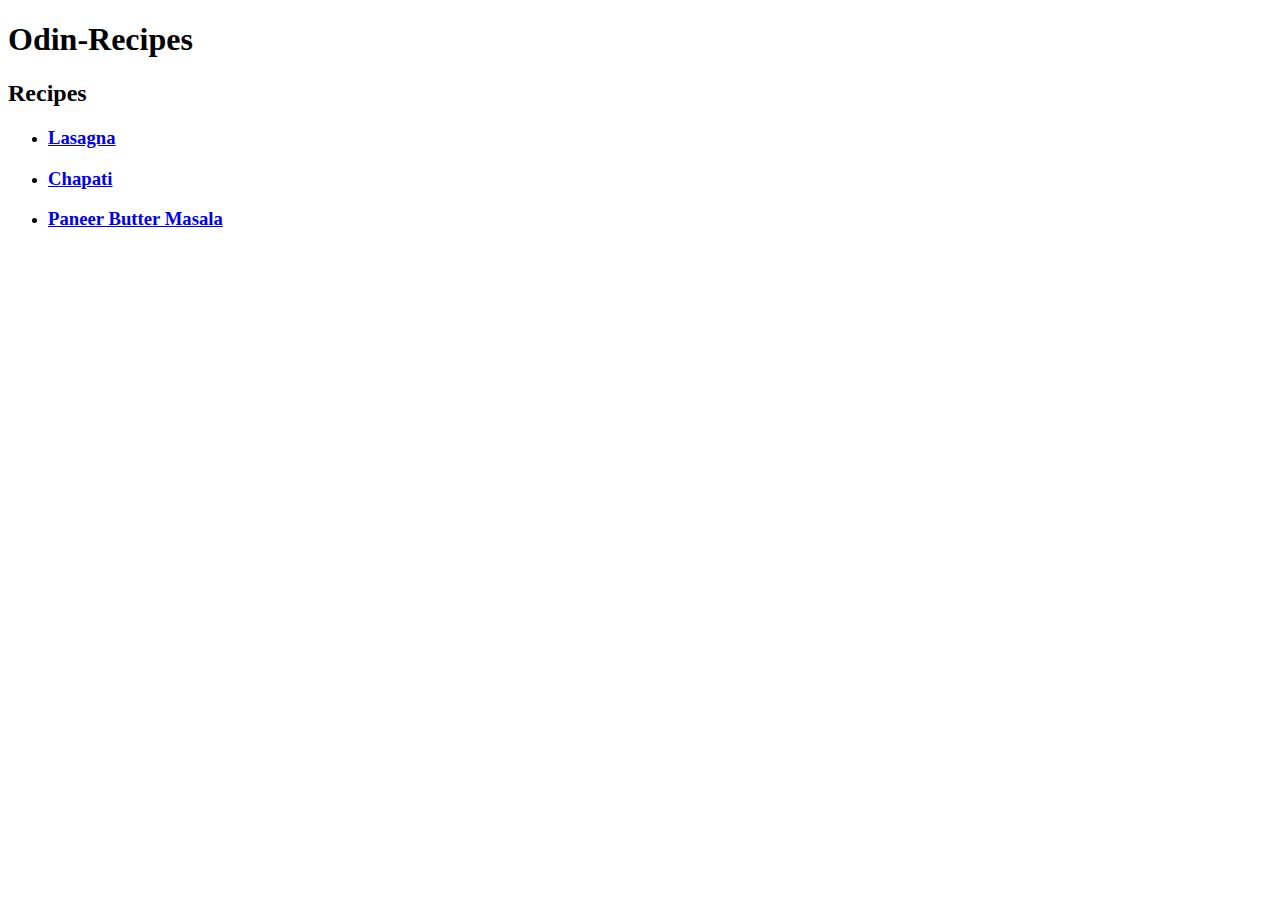
==== index.html @ 0ddb6516 "Add Odin First HTML Project" ====
<!DOCTYPE html>
<html lang="en">
<head>
    <meta charset="UTF-8">
    <title>Home|Odin-Recipes</title>
</head>
<body>
    <h1>Odin-Recipes</h1>
    <h2>Recipes</h2>
    <ul>
    <li><h3><a href="recipes/lasagna.html"><strong>Lasagna</strong></a></h3></li>
    <li><h3><a href="recipes/chapati.html"><strong>Chapati</strong></a></h3></li>
    <li><h3><a href="recipes/paneer_butter.html"><strong>Paneer Butter Masala</strong></a></h3></li>
    </ul>
</body>
</html>
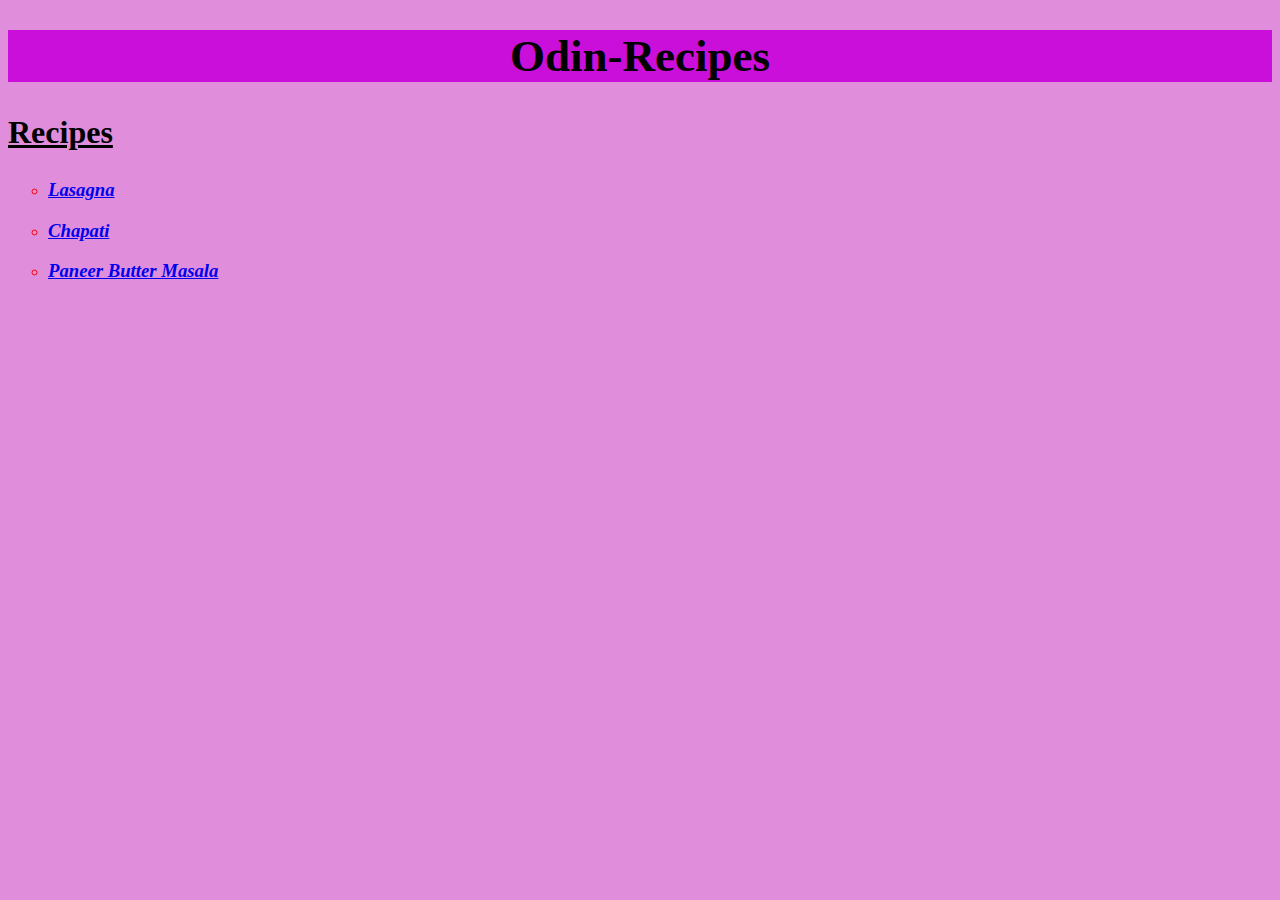
==== commit f76a39f9: "Added css to the project" ====
--- a/index.html
+++ b/index.html
@@ -3,6 +3,7 @@
 <head>
     <meta charset="UTF-8">
     <title>Home|Odin-Recipes</title>
+    <link rel="stylesheet" href="style.css">
 </head>
 <body>
     <h1>Odin-Recipes</h1>
--- a/style.css
+++ b/style.css
@@ -0,0 +1,25 @@
+/* recipes style index page */
+body{
+    background-color: rgba(207, 79, 201, 0.640);
+   
+}
+h1{
+    text-align: center;
+    background-color: rgb(202, 15, 219);
+    font-family:serif,fantasy,Arial, Helvetica, sans-serif;
+    font-size: 45px;
+}   
+h2{
+    font-weight:900;
+    text-decoration:underline;
+    font-size:xx-large;
+    line-height: 40px;
+}
+ul{
+    li{
+       
+        font-style: italic;
+        color: red;
+        list-style: circle;
+    }
+}